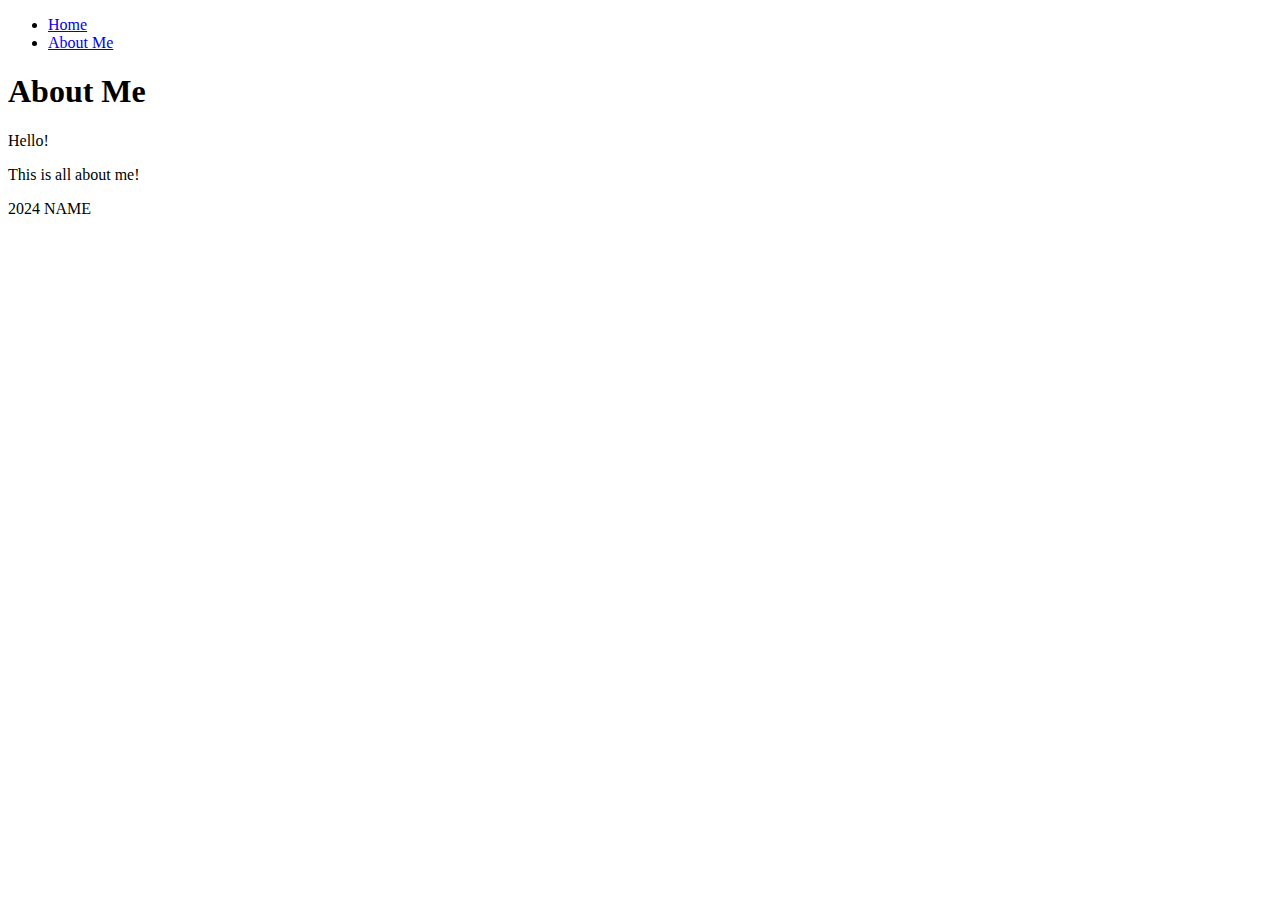
==== about.html @ d543ef27 "added about html" ====
<!DOCTYPE html>
<html>
<head>
    <title>About Me</title>
    <link rel="stylesheet" href="style.css">
    <meta name="viewport" content="width=device-width, initial-scale=1.0">
</head>
<body>
    <header>
        <nav>
            <ul>
                <li><a href="index.html">Home</a></li>
                <li><a href="about.html">About Me</a></li>
            </ul>
        </nav>
    </header>

    <main>
        <section>
            <h1>About Me</h1>
            <p>
                Hello! 
            </p>
            <p>
                This is all about me!
            </p>
        </section>
    </main>

    <footer>
        <p>2024 NAME</p>
    </footer>
</body>
</html>
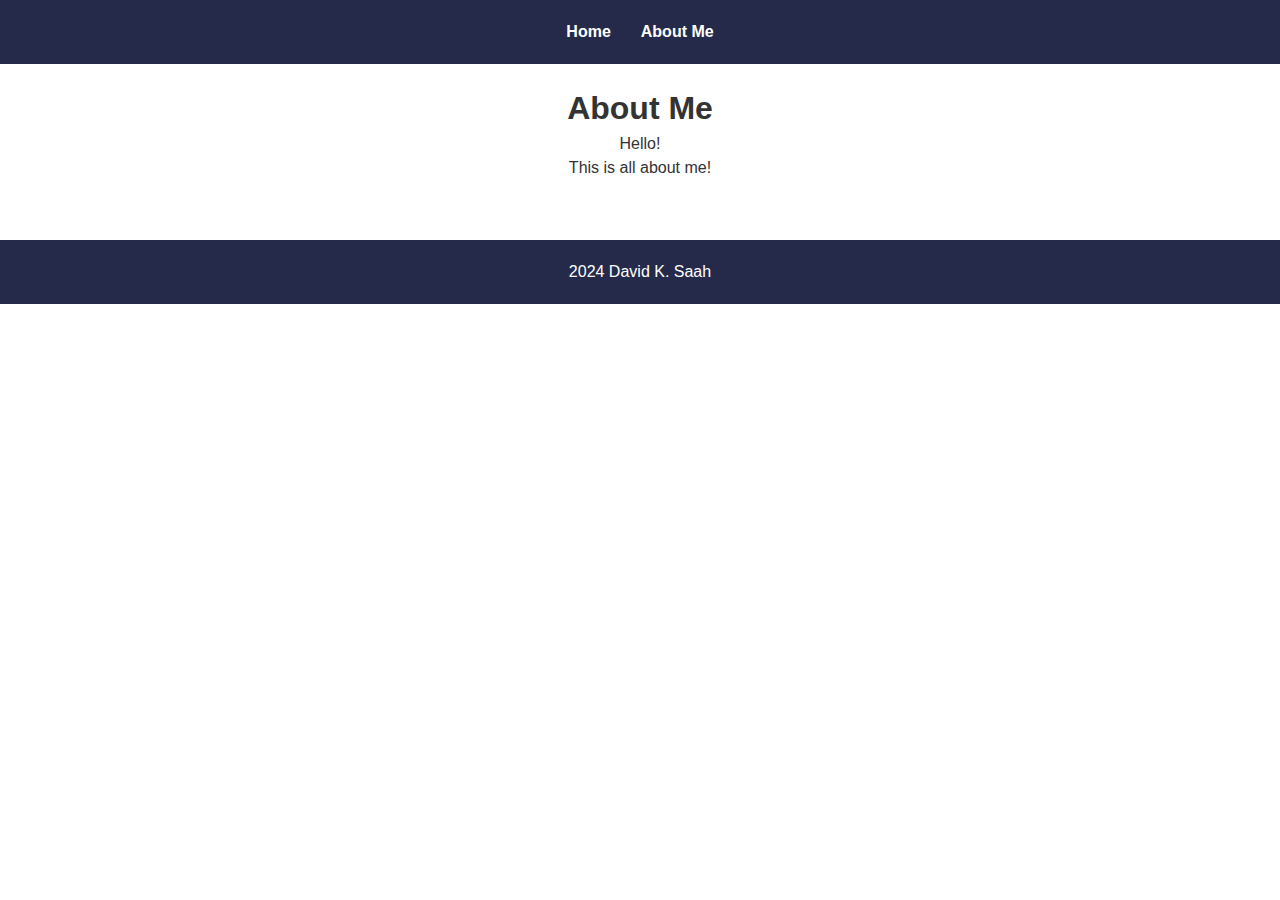
==== commit 82556004: "update about.html" ====
--- a/about.html
+++ b/about.html
@@ -28,7 +28,7 @@
     </main>
 
     <footer>
-        <p>2024 NAME</p>
+        <p>2024 David K. Saah</p>
     </footer>
 </body>
 </html>
--- a/style.css
+++ b/style.css
@@ -0,0 +1,192 @@
+/* General Reset and Global Styles */
+*,
+:after,
+:before {
+    box-sizing: border-box;
+    margin: 0;
+    padding: 0;
+}
+
+body {
+    font-family: -apple-system, BlinkMacSystemFont, Segoe UI, Roboto, Helvetica Neue, Arial, Noto Sans, sans-serif, Apple Color Emoji, Segoe UI Emoji, Segoe UI Symbol, Noto Color Emoji;
+    font-size: 1rem;
+    font-weight: 400;
+    line-height: 1.5;
+    color: #333;
+    background-color: #fff;
+}
+
+header {
+    background-color: #262A4A;
+    padding: 20px 0;
+    position: relative;
+}
+
+nav {
+    display: flex;
+    justify-content: center;
+    align-items: center;
+}
+
+nav .menu-toggle {
+    display: none;
+    flex-direction: column;
+    cursor: pointer;
+}
+
+nav .menu-toggle .bar {
+    height: 3px;
+    width: 25px;
+    background-color: #fff;
+    margin: 4px 0;
+}
+
+nav ul {
+    list-style: none;
+    display: flex;
+}
+
+nav ul li {
+    margin: 0 15px;
+}
+
+nav ul li a {
+    color: #fff;
+    text-decoration: none;
+    font-weight: bold;
+}
+
+/* Hero Section */
+.hero {
+    background: url('africa.jpg') no-repeat center center/cover;
+    color: #fff;
+    padding: 100px 20px;
+}
+
+.hero-content {
+    display: flex;
+    align-items: center;
+    justify-content: center;
+}
+
+.hero img {
+    border-radius: 50%;
+    width: 200px; /* Increase the image size */
+    height: 200px;
+    object-fit: cover;
+    object-position: top; /* Adjust to show more of the head */
+    margin-right: 20px;
+    border: 5px solid #fff; /* Add white border */
+}
+
+.hero-text {
+    text-align: left;
+}
+
+.hero h1,
+.hero p {
+    text-shadow: 2px 2px 4px rgba(0, 0, 0, 0.7); /* Add black outline */
+}
+
+.hero h1 {
+    font-size: 2.5rem;
+    margin-bottom: 10px;
+}
+
+.hero p {
+    font-size: 1.2rem;
+}
+
+main {
+    padding: 20px;
+}
+
+section {
+    margin-bottom: 40px;
+    text-align: center;
+}
+
+section h2 {
+    font-size: 2rem;
+    margin-bottom: 20px;
+    text-align: center;
+}
+
+section p {
+    max-width: 800px;
+    margin: 0 auto;
+    text-align: center;
+}
+
+section ul {
+    list-style: none;
+    text-align: center;
+    padding: 0;
+}
+
+section ul li {
+    margin: 10px 0;
+}
+
+section ul li a {
+    text-decoration: none;
+    color: #1DAEEF;
+    font-weight: bold;
+}
+
+footer {
+    text-align: center;
+    padding: 20px;
+    background-color: #262A4A;
+    color: #fff;
+}
+
+/* Responsive Styles */
+@media (max-width: 768px) {
+    .hero {
+        text-align: center;
+    }
+
+    .hero-content {
+        flex-direction: column;
+    }
+
+    .hero img {
+        margin-right: 0;
+        margin-bottom: 20px;
+    }
+
+    .hero h1 {
+        font-size: 2rem;
+    }
+
+    .hero p {
+        font-size: 1rem;
+    }
+
+    section h2 {
+        font-size: 1.5rem;
+    }
+
+    nav {
+        justify-content: space-between; /* Ensure the menu toggle is aligned to the right */
+    }
+
+    nav ul {
+        flex-direction: column;
+        position: absolute;
+        top: 100%;
+        left: 0;
+        right: 0;
+        background-color: #262A4A;
+        display: none; /* Hide menu by default */
+    }
+
+    nav ul.showing {
+        display: flex; /* Show menu when toggled */
+    }
+
+    nav .menu-toggle {
+        display: flex;
+    }
+}
